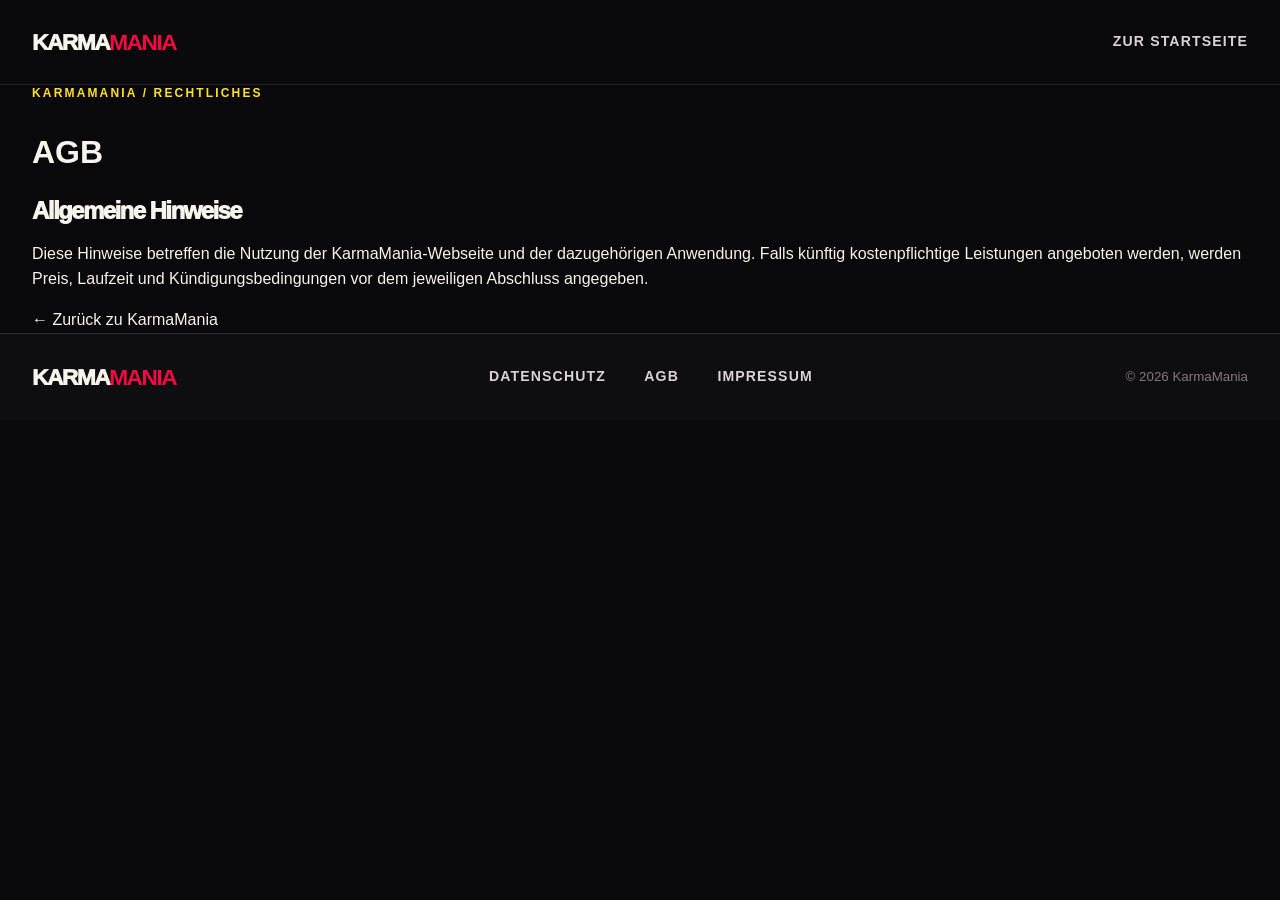
==== agb.html @ b48d5998 "Add KarmaMania agb.html page" ====
<!doctype html>
<html lang="de">
<head>
  <meta charset="utf-8">
  <meta name="viewport" content="width=device-width, initial-scale=1">
  <meta name="theme-color" content="#09090b">
  <meta name="description" content="AGB von KarmaMania.">
  <title>AGB – KarmaMania</title>
  <link rel="icon" type="image/webp" href="/assets/karmamania-mascot.webp">
  <link rel="stylesheet" href="/styles.css">
</head>
<body>
  <a class="skip" href="#inhalt">Zum Inhalt springen</a>
  <header class="site-header"><div class="shell header-inner"><a class="wordmark" href="/"><span>KARMA</span><strong>MANIA</strong></a><nav aria-label="Hauptnavigation"><a href="/">Zur Startseite</a></nav></div></header>
  <main class="legal-page shell" id="inhalt">
    <p class="eyebrow">KARMAMANIA / RECHTLICHES</p>
    <h1>AGB</h1>
    <div class="legal-card"><h2>Allgemeine Hinweise</h2><p>Diese Hinweise betreffen die Nutzung der KarmaMania-Webseite und der dazugehörigen Anwendung. Falls künftig kostenpflichtige Leistungen angeboten werden, werden Preis, Laufzeit und Kündigungsbedingungen vor dem jeweiligen Abschluss angegeben.</p></div>
    <a class="legal-back" href="/">← Zurück zu KarmaMania</a>
  </main>
  <footer class="site-footer"><div class="shell footer-inner"><a class="wordmark" href="/"><span>KARMA</span><strong>MANIA</strong></a><nav class="footer-links" aria-label="Rechtliches"><a href="/datenschutz.html">Datenschutz</a><a href="/agb.html">AGB</a><a href="/impressum.html">Impressum</a></nav><small>© 2026 KarmaMania</small></div></footer>
</body>
</html>
---- styles.css ----
:root{color-scheme:dark;--bg:#09090b;--panel:#121217;--line:#303039;--white:#f7f3ed;--muted:#bcb8bb;--red:#f10b43;--yellow:#ffe02b}
*{box-sizing:border-box}html{scroll-behavior:smooth}body{margin:0;background:var(--bg);color:var(--white);font-family:Arial,Helvetica,sans-serif;line-height:1.55}a{color:inherit;text-decoration:none}a:focus-visible{outline:3px solid var(--yellow);outline-offset:5px}h1,h2,h3,p{margin-top:0}img{max-width:100%;height:auto}.shell{width:min(1280px,calc(100% - 64px));margin-inline:auto}.skip{position:absolute;left:-9999px;top:8px;z-index:9;background:var(--yellow);color:#111;padding:8px 14px}.skip:focus{left:12px}.site-header{position:relative;z-index:2;border-bottom:1px solid #ffffff1a}.header-inner{min-height:84px;display:flex;align-items:center;justify-content:space-between;gap:32px}.wordmark{font-weight:1000;letter-spacing:-.065em;font-size:1.42rem;line-height:1}.wordmark span{color:var(--white)}.wordmark strong{color:var(--red)}nav{display:flex;gap:clamp(18px,3vw,42px);font-size:.88rem;font-weight:700;text-transform:uppercase;letter-spacing:.08em}nav a{color:#d8d4d5;transition:color .2s}nav a:hover{color:var(--yellow)}.hero{min-height:min(760px,calc(100svh - 84px));display:grid;grid-template-columns:1.05fr .95fr;align-items:center;gap:8px;position:relative;padding-block:64px 82px}.hero-copy{position:relative;z-index:1}.eyebrow{color:var(--yellow);font-size:.75rem;letter-spacing:.18em;font-weight:900;line-height:1.4;margin-bottom:26px}.pulse{display:inline-block;width:9px;height:9px;border-radius:50%;background:var(--red);box-shadow:0 0 16px var(--red);margin-right:11px}.hero h1,h2{font-weight:1000;letter-spacing:-.065em;line-height:.98}.hero h1{font-size:clamp(3.45rem,6.25vw,6.55rem);margin-bottom:30px;white-space:nowrap}.hero h1 em{font-style:normal;color:var(--red);text-shadow:0 0 30px #f10b4344}.hero-lead{font-size:clamp(1.02rem,1.5vw,1.26rem);max-width:510px;color:#d2ced0;line-height:1.65}.hero-actions{display:flex;flex-wrap:wrap;align-items:center;gap:20px;margin-top:36px}.button{display:inline-flex;align-items:center;justify-content:center;gap:26px;padding:16px 24px;min-height:58px;border-radius:9px;font-weight:800}.button.primary{background:var(--red);color:white;box-shadow:0 16px 44px #f10b432b;transition:transform .2s,box-shadow .2s}.button.primary:hover{transform:translateY(-3px);box-shadow:0 20px 48px #f10b4355}.availability{font-size:.84rem;color:#a9a3a5}.hero-art{position:relative;display:grid;place-items:center;min-width:0}.hero-art img{position:relative;display:block;width:min(100%,640px);filter:drop-shadow(0 22px 45px #000);transform:rotate(-3deg)}.halo-glow{position:absolute;inset:15% 10%;background:radial-gradient(circle,#ed0b4335,transparent 68%);filter:blur(50px)}.hero-index{position:absolute;left:0;bottom:25px;font-size:.7rem;letter-spacing:.2em;color:#777078}.ticker{border-top:1px solid var(--line);border-bottom:1px solid var(--line);background:#101013}.ticker-inner{display:flex;align-items:center;justify-content:space-between;gap:18px;min-height:132px}.ticker p{margin:0;display:flex;align-items:baseline;gap:15px}.ticker strong{font-size:clamp(1.6rem,2.5vw,2.5rem);font-weight:1000;color:var(--yellow);letter-spacing:-.07em}.ticker span{color:#c4bfc2;font-size:.84rem;text-transform:uppercase;letter-spacing:.08em;font-weight:700}.ticker-cross{font-size:1.3rem!important;color:var(--red)!important}.section{padding-block:126px}.section-heading h2{font-size:clamp(3.3rem,5.6vw,5.8rem);margin-bottom:22px}.section-heading h2 span{color:var(--red)}.section-heading>p:last-child{font-size:1.08rem;color:#bcb7ba;max-width:580px;line-height:1.7}.how .section-heading{max-width:730px}.steps{display:grid;grid-template-columns:repeat(3,1fr);gap:14px;margin-top:60px}.steps article{background:var(--panel);border:1px solid var(--line);border-radius:14px;padding:35px 31px 38px;min-height:262px}.step-number{display:block;color:var(--red);font-size:.87rem;font-weight:900;letter-spacing:.15em;margin-bottom:50px}.steps h3{font-size:1.42rem;letter-spacing:-.035em;margin-bottom:12px}.steps p{color:#bcb7ba;margin:0;line-height:1.65}.question-section{background:linear-gradient(145deg,#181015,#0c0a0d 60%);border-block:1px solid #ffffff16}.question-layout{display:grid;grid-template-columns: .8fr 1.2fr;gap:9%;padding-block:125px}.question-intro{align-self:start;position:sticky;top:40px}.question-stack{display:grid;gap:15px}.question-card{border:1px solid #f10b4355;background:#1a1116;border-radius:14px;padding:30px 34px;box-shadow:inset 4px 0 var(--red)}.question-card span{color:var(--yellow);font-size:.72rem;font-weight:900;letter-spacing:.16em}.question-card h3{font-size:clamp(1.4rem,2.3vw,2.05rem);line-height:1.23;letter-spacing:-.035em;margin:23px 0 18px}.question-card p{color:#b8afb3;font-size:.9rem;margin:0}.privacy{display:grid;grid-template-columns:160px 1fr;gap:50px;align-items:center;max-width:1000px}.privacy-icon{width:132px;height:132px;border:2px solid var(--yellow);border-radius:50%;display:grid;place-items:center;font-size:5rem;color:var(--yellow);box-shadow:0 0 70px #ffe02b19}.privacy h2{font-size:clamp(2.7rem,4.5vw,4.7rem)}.privacy p:last-child{color:#bbb5b8;line-height:1.75;max-width:680px;font-size:1.06rem}.site-footer{border-top:1px solid var(--line);background:#0e0d10}.footer-inner{display:flex;align-items:center;justify-content:space-between;gap:25px;padding-block:32px}.footer-inner p{margin:0;color:#afa9ae;font-size:.9rem}.footer-inner small{color:#827b80}
@media(max-width:900px){.hero{grid-template-columns:1fr;gap:0;padding-top:65px}.hero h1{white-space:normal}.hero-art{margin-top:15px}.hero-art img{max-width:520px}.hero-index{display:none}.question-layout{grid-template-columns:1fr;gap:36px}.question-intro{position:static}.privacy{grid-template-columns:110px 1fr;gap:28px}.privacy-icon{width:100px;height:100px;font-size:4rem}.ticker-inner{flex-wrap:wrap;justify-content:center;padding-block:24px}.ticker-cross{display:none}.ticker p{min-width:200px;justify-content:center}}
@media(max-width:600px){.shell{width:min(100% - 36px,1280px)}.header-inner{min-height:70px}.wordmark{font-size:1.2rem}nav{gap:15px;font-size:.68rem;letter-spacing:0}nav a:nth-child(3){display:none}.hero{padding-top:56px;padding-bottom:55px;min-height:unset}.hero h1{font-size:clamp(3.15rem,11.3vw,4.7rem)}.hero-lead{font-size:1.03rem}.hero-art img{width:min(100%,450px)}.hero-actions{gap:16px}.availability{font-size:.82rem}.ticker-inner{display:grid;grid-template-columns:1fr 1fr;gap:18px}.ticker p{min-width:0;display:block;text-align:left}.ticker strong,.ticker span{display:block}.ticker p:last-child{grid-column:1/-1}.section{padding-block:83px}.section-heading h2{font-size:clamp(3rem,10vw,4.4rem)}.steps{grid-template-columns:1fr;margin-top:40px}.steps article{min-height:unset;padding:26px}.step-number{margin-bottom:20px}.question-layout{padding-block:83px}.question-card{padding:25px}.privacy{grid-template-columns:1fr;gap:22px}.privacy-icon{width:80px;height:80px;font-size:3.5rem}.footer-inner{display:block}.footer-inner p{margin:17px 0}}
@media(prefers-reduced-motion:reduce){html{scroll-behavior:auto}*,*:before,*:after{transition:none!important;animation:none!important}}
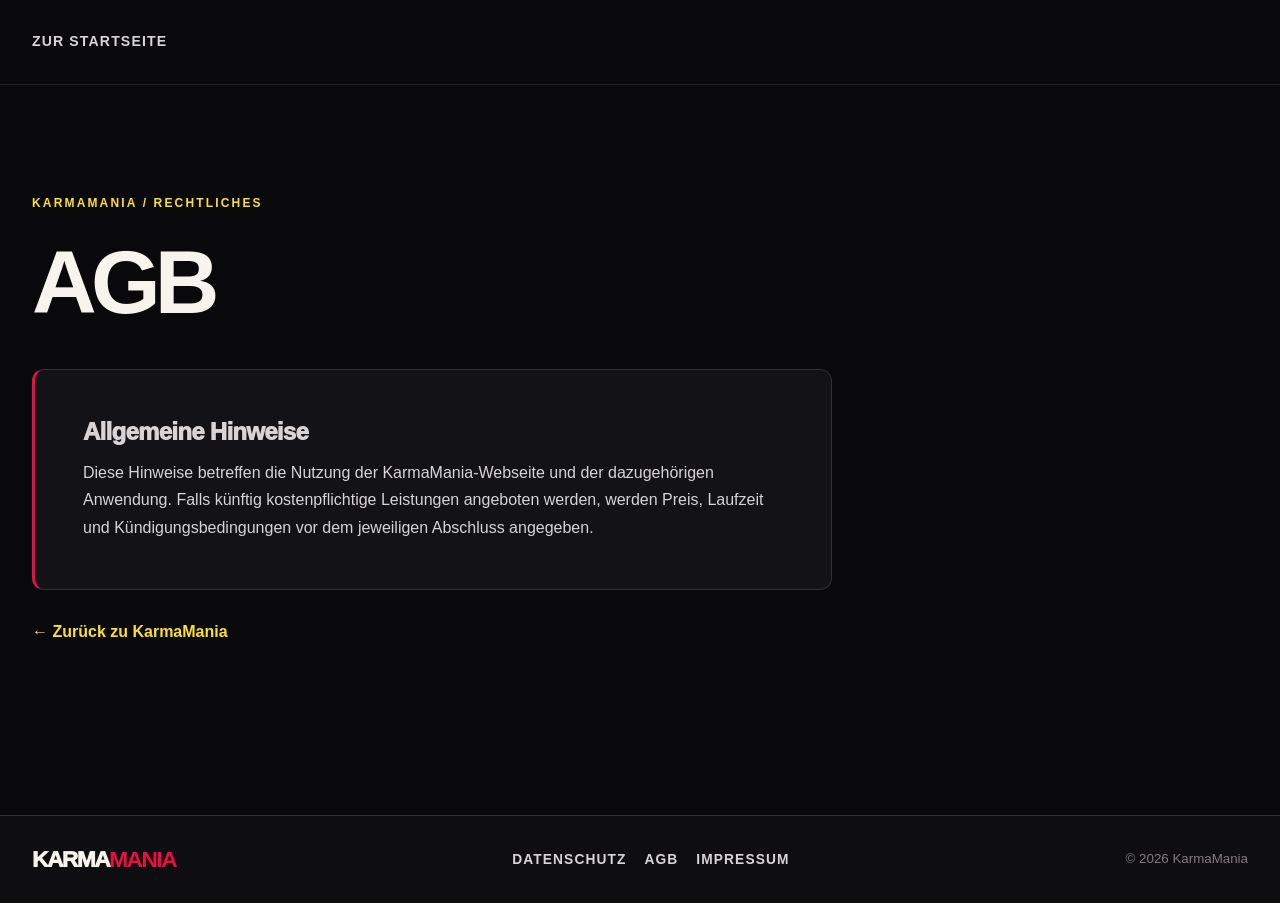
==== commit a70c41e0: "Remove top header wordmark from agb.html" ====
--- a/agb.html
+++ b/agb.html
@@ -11,7 +11,7 @@
 </head>
 <body>
   <a class="skip" href="#inhalt">Zum Inhalt springen</a>
-  <header class="site-header"><div class="shell header-inner"><a class="wordmark" href="/"><span>KARMA</span><strong>MANIA</strong></a><nav aria-label="Hauptnavigation"><a href="/">Zur Startseite</a></nav></div></header>
+  <header class="site-header"><div class="shell header-inner"><nav aria-label="Hauptnavigation"><a href="/">Zur Startseite</a></nav></div></header>
   <main class="legal-page shell" id="inhalt">
     <p class="eyebrow">KARMAMANIA / RECHTLICHES</p>
     <h1>AGB</h1>
--- a/styles.css
+++ b/styles.css
@@ -1,5 +1,9 @@
 :root{color-scheme:dark;--bg:#09090b;--panel:#121217;--line:#303039;--white:#f7f3ed;--muted:#bcb8bb;--red:#f10b43;--yellow:#ffe02b}
-*{box-sizing:border-box}html{scroll-behavior:smooth}body{margin:0;background:var(--bg);color:var(--white);font-family:Arial,Helvetica,sans-serif;line-height:1.55}a{color:inherit;text-decoration:none}a:focus-visible{outline:3px solid var(--yellow);outline-offset:5px}h1,h2,h3,p{margin-top:0}img{max-width:100%;height:auto}.shell{width:min(1280px,calc(100% - 64px));margin-inline:auto}.skip{position:absolute;left:-9999px;top:8px;z-index:9;background:var(--yellow);color:#111;padding:8px 14px}.skip:focus{left:12px}.site-header{position:relative;z-index:2;border-bottom:1px solid #ffffff1a}.header-inner{min-height:84px;display:flex;align-items:center;justify-content:space-between;gap:32px}.wordmark{font-weight:1000;letter-spacing:-.065em;font-size:1.42rem;line-height:1}.wordmark span{color:var(--white)}.wordmark strong{color:var(--red)}nav{display:flex;gap:clamp(18px,3vw,42px);font-size:.88rem;font-weight:700;text-transform:uppercase;letter-spacing:.08em}nav a{color:#d8d4d5;transition:color .2s}nav a:hover{color:var(--yellow)}.hero{min-height:min(760px,calc(100svh - 84px));display:grid;grid-template-columns:1.05fr .95fr;align-items:center;gap:8px;position:relative;padding-block:64px 82px}.hero-copy{position:relative;z-index:1}.eyebrow{color:var(--yellow);font-size:.75rem;letter-spacing:.18em;font-weight:900;line-height:1.4;margin-bottom:26px}.pulse{display:inline-block;width:9px;height:9px;border-radius:50%;background:var(--red);box-shadow:0 0 16px var(--red);margin-right:11px}.hero h1,h2{font-weight:1000;letter-spacing:-.065em;line-height:.98}.hero h1{font-size:clamp(3.45rem,6.25vw,6.55rem);margin-bottom:30px;white-space:nowrap}.hero h1 em{font-style:normal;color:var(--red);text-shadow:0 0 30px #f10b4344}.hero-lead{font-size:clamp(1.02rem,1.5vw,1.26rem);max-width:510px;color:#d2ced0;line-height:1.65}.hero-actions{display:flex;flex-wrap:wrap;align-items:center;gap:20px;margin-top:36px}.button{display:inline-flex;align-items:center;justify-content:center;gap:26px;padding:16px 24px;min-height:58px;border-radius:9px;font-weight:800}.button.primary{background:var(--red);color:white;box-shadow:0 16px 44px #f10b432b;transition:transform .2s,box-shadow .2s}.button.primary:hover{transform:translateY(-3px);box-shadow:0 20px 48px #f10b4355}.availability{font-size:.84rem;color:#a9a3a5}.hero-art{position:relative;display:grid;place-items:center;min-width:0}.hero-art img{position:relative;display:block;width:min(100%,640px);filter:drop-shadow(0 22px 45px #000);transform:rotate(-3deg)}.halo-glow{position:absolute;inset:15% 10%;background:radial-gradient(circle,#ed0b4335,transparent 68%);filter:blur(50px)}.hero-index{position:absolute;left:0;bottom:25px;font-size:.7rem;letter-spacing:.2em;color:#777078}.ticker{border-top:1px solid var(--line);border-bottom:1px solid var(--line);background:#101013}.ticker-inner{display:flex;align-items:center;justify-content:space-between;gap:18px;min-height:132px}.ticker p{margin:0;display:flex;align-items:baseline;gap:15px}.ticker strong{font-size:clamp(1.6rem,2.5vw,2.5rem);font-weight:1000;color:var(--yellow);letter-spacing:-.07em}.ticker span{color:#c4bfc2;font-size:.84rem;text-transform:uppercase;letter-spacing:.08em;font-weight:700}.ticker-cross{font-size:1.3rem!important;color:var(--red)!important}.section{padding-block:126px}.section-heading h2{font-size:clamp(3.3rem,5.6vw,5.8rem);margin-bottom:22px}.section-heading h2 span{color:var(--red)}.section-heading>p:last-child{font-size:1.08rem;color:#bcb7ba;max-width:580px;line-height:1.7}.how .section-heading{max-width:730px}.steps{display:grid;grid-template-columns:repeat(3,1fr);gap:14px;margin-top:60px}.steps article{background:var(--panel);border:1px solid var(--line);border-radius:14px;padding:35px 31px 38px;min-height:262px}.step-number{display:block;color:var(--red);font-size:.87rem;font-weight:900;letter-spacing:.15em;margin-bottom:50px}.steps h3{font-size:1.42rem;letter-spacing:-.035em;margin-bottom:12px}.steps p{color:#bcb7ba;margin:0;line-height:1.65}.question-section{background:linear-gradient(145deg,#181015,#0c0a0d 60%);border-block:1px solid #ffffff16}.question-layout{display:grid;grid-template-columns: .8fr 1.2fr;gap:9%;padding-block:125px}.question-intro{align-self:start;position:sticky;top:40px}.question-stack{display:grid;gap:15px}.question-card{border:1px solid #f10b4355;background:#1a1116;border-radius:14px;padding:30px 34px;box-shadow:inset 4px 0 var(--red)}.question-card span{color:var(--yellow);font-size:.72rem;font-weight:900;letter-spacing:.16em}.question-card h3{font-size:clamp(1.4rem,2.3vw,2.05rem);line-height:1.23;letter-spacing:-.035em;margin:23px 0 18px}.question-card p{color:#b8afb3;font-size:.9rem;margin:0}.privacy{display:grid;grid-template-columns:160px 1fr;gap:50px;align-items:center;max-width:1000px}.privacy-icon{width:132px;height:132px;border:2px solid var(--yellow);border-radius:50%;display:grid;place-items:center;font-size:5rem;color:var(--yellow);box-shadow:0 0 70px #ffe02b19}.privacy h2{font-size:clamp(2.7rem,4.5vw,4.7rem)}.privacy p:last-child{color:#bbb5b8;line-height:1.75;max-width:680px;font-size:1.06rem}.site-footer{border-top:1px solid var(--line);background:#0e0d10}.footer-inner{display:flex;align-items:center;justify-content:space-between;gap:25px;padding-block:32px}.footer-inner p{margin:0;color:#afa9ae;font-size:.9rem}.footer-inner small{color:#827b80}
+*{box-sizing:border-box}html{scroll-behavior:smooth}body{margin:0;background:var(--bg);color:var(--white);font-family:Arial,Helvetica,sans-serif;line-height:1.55}a{color:inherit;text-decoration:none}a:focus-visible{outline:3px solid var(--yellow);outline-offset:5px}h1,h2,h3,p{margin-top:0}img{max-width:100%;height:auto}.shell{width:min(1280px,calc(100% - 64px));margin-inline:auto}.skip{position:absolute;left:-9999px;top:8px;z-index:9;background:var(--yellow);color:#111;padding:8px 14px}.skip:focus{left:12px}.site-header{position:relative;z-index:2;border-bottom:1px solid #ffffff1a}.header-inner{min-height:84px;display:flex;align-items:center;justify-content:space-between;gap:32px}.wordmark{font-weight:1000;letter-spacing:-.065em;font-size:1.42rem;line-height:1}.wordmark span{color:var(--white)}.wordmark strong{color:var(--red)}nav{display:flex;gap:clamp(18px,3vw,42px);font-size:.88rem;font-weight:700;text-transform:uppercase;letter-spacing:.08em}nav a{color:#d8d4d5;transition:color .2s}nav a:hover{color:var(--yellow)}.hero{min-height:min(760px,calc(100svh - 84px));display:grid;grid-template-columns:1.05fr .95fr;align-items:center;gap:8px;position:relative;padding-block:64px 82px}.hero-copy{position:relative;z-index:1}.eyebrow{color:var(--yellow);font-size:.75rem;letter-spacing:.18em;font-weight:900;line-height:1.4;margin-bottom:26px}.pulse{display:inline-block;width:9px;height:9px;border-radius:50%;background:var(--red);box-shadow:0 0 16px var(--red);margin-right:11px}.hero h1,h2{font-weight:1000;letter-spacing:-.065em;line-height:.98}.hero h1{font-size:clamp(3.45rem,6.25vw,6.55rem);margin-bottom:30px;white-space:nowrap}.hero h1 em{font-style:normal;color:var(--red);text-shadow:0 0 30px #f10b4344}.hero-lead{font-size:clamp(1.02rem,1.5vw,1.26rem);max-width:510px;color:#d2ced0;line-height:1.65}.hero-actions{display:flex;flex-wrap:wrap;align-items:center;gap:20px;margin-top:36px}.button{display:inline-flex;align-items:center;justify-content:center;gap:26px;padding:16px 24px;min-height:58px;border-radius:9px;font-weight:800}.button.primary{background:var(--red);color:white;box-shadow:0 16px 44px #f10b432b;transition:transform .2s,box-shadow .2s}.button.primary:hover{transform:translateY(-3px);box-shadow:0 20px 48px #f10b4355}.availability{font-size:.84rem;color:#a9a3a5}.hero-art{position:relative;display:grid;place-items:center;min-width:0}.hero-art img{position:relative;display:block;width:min(100%,640px);filter:drop-shadow(0 22px 45px #000);transform:rotate(-3deg);animation:karma-float 7s ease-in-out infinite}.halo-glow{position:absolute;inset:15% 10%;background:radial-gradient(circle,#ed0b4335,transparent 68%);filter:blur(50px)}.hero-index{position:absolute;left:0;bottom:25px;font-size:.7rem;letter-spacing:.2em;color:#777078}.ticker{border-top:1px solid var(--line);border-bottom:1px solid var(--line);background:#101013}.ticker-inner{display:flex;align-items:center;justify-content:space-between;gap:18px;min-height:132px}.ticker p{margin:0;display:flex;align-items:baseline;gap:15px}.ticker strong{font-size:clamp(1.6rem,2.5vw,2.5rem);font-weight:1000;color:var(--yellow);letter-spacing:-.07em}.ticker span{color:#c4bfc2;font-size:.84rem;text-transform:uppercase;letter-spacing:.08em;font-weight:700}.ticker-cross{font-size:1.3rem!important;color:var(--red)!important}.section{padding-block:126px}.section-heading h2{font-size:clamp(3.3rem,5.6vw,5.8rem);margin-bottom:22px}.section-heading h2 span{color:var(--red)}.section-heading>p:last-child{font-size:1.08rem;color:#bcb7ba;max-width:580px;line-height:1.7}.how .section-heading{max-width:730px}.steps{display:grid;grid-template-columns:repeat(3,1fr);gap:14px;margin-top:60px}.steps article{background:var(--panel);border:1px solid var(--line);border-radius:14px;padding:35px 31px 38px;min-height:262px}.step-number{display:block;color:var(--red);font-size:.87rem;font-weight:900;letter-spacing:.15em;margin-bottom:50px}.steps h3{font-size:1.42rem;letter-spacing:-.035em;margin-bottom:12px}.steps p{color:#bcb7ba;margin:0;line-height:1.65}.question-section{background:linear-gradient(145deg,#181015,#0c0a0d 60%);border-block:1px solid #ffffff16}.question-layout{display:grid;grid-template-columns: .8fr 1.2fr;gap:9%;padding-block:125px}.question-intro{align-self:start;position:sticky;top:40px}.question-stack{display:grid;gap:15px}.question-card{border:1px solid #f10b4355;background:#1a1116;border-radius:14px;padding:30px 34px;box-shadow:inset 4px 0 var(--red)}.question-card span{color:var(--yellow);font-size:.72rem;font-weight:900;letter-spacing:.16em}.question-card h3{font-size:clamp(1.4rem,2.3vw,2.05rem);line-height:1.23;letter-spacing:-.035em;margin:23px 0 18px}.question-card p{color:#b8afb3;font-size:.9rem;margin:0}.privacy{display:grid;grid-template-columns:160px 1fr;gap:50px;align-items:center;max-width:1000px}.privacy-icon{width:132px;height:132px;border:2px solid var(--yellow);border-radius:50%;display:grid;place-items:center;font-size:5rem;color:var(--yellow);box-shadow:0 0 70px #ffe02b19}.privacy h2{font-size:clamp(2.7rem,4.5vw,4.7rem)}.privacy p:last-child{color:#bbb5b8;line-height:1.75;max-width:680px;font-size:1.06rem}.site-footer{border-top:1px solid var(--line);background:#0e0d10}.footer-inner{display:flex;align-items:center;justify-content:space-between;gap:25px;padding-block:32px}.footer-inner p{margin:0;color:#afa9ae;font-size:.9rem}.footer-inner small{color:#827b80}
 @media(max-width:900px){.hero{grid-template-columns:1fr;gap:0;padding-top:65px}.hero h1{white-space:normal}.hero-art{margin-top:15px}.hero-art img{max-width:520px}.hero-index{display:none}.question-layout{grid-template-columns:1fr;gap:36px}.question-intro{position:static}.privacy{grid-template-columns:110px 1fr;gap:28px}.privacy-icon{width:100px;height:100px;font-size:4rem}.ticker-inner{flex-wrap:wrap;justify-content:center;padding-block:24px}.ticker-cross{display:none}.ticker p{min-width:200px;justify-content:center}}
 @media(max-width:600px){.shell{width:min(100% - 36px,1280px)}.header-inner{min-height:70px}.wordmark{font-size:1.2rem}nav{gap:15px;font-size:.68rem;letter-spacing:0}nav a:nth-child(3){display:none}.hero{padding-top:56px;padding-bottom:55px;min-height:unset}.hero h1{font-size:clamp(3.15rem,11.3vw,4.7rem)}.hero-lead{font-size:1.03rem}.hero-art img{width:min(100%,450px)}.hero-actions{gap:16px}.availability{font-size:.82rem}.ticker-inner{display:grid;grid-template-columns:1fr 1fr;gap:18px}.ticker p{min-width:0;display:block;text-align:left}.ticker strong,.ticker span{display:block}.ticker p:last-child{grid-column:1/-1}.section{padding-block:83px}.section-heading h2{font-size:clamp(3rem,10vw,4.4rem)}.steps{grid-template-columns:1fr;margin-top:40px}.steps article{min-height:unset;padding:26px}.step-number{margin-bottom:20px}.question-layout{padding-block:83px}.question-card{padding:25px}.privacy{grid-template-columns:1fr;gap:22px}.privacy-icon{width:80px;height:80px;font-size:3.5rem}.footer-inner{display:block}.footer-inner p{margin:17px 0}}
 @media(prefers-reduced-motion:reduce){html{scroll-behavior:auto}*,*:before,*:after{transition:none!important;animation:none!important}}
+
+.footer-links{display:flex;flex-wrap:wrap;gap:18px;font-size:.86rem;font-weight:700}.footer-links a:hover,.legal-back:hover,.legal-card a:hover{color:var(--yellow)}.legal-page{min-height:calc(100svh - 170px);padding-block:clamp(64px,9vw,110px)}.legal-page h1{font-size:clamp(3.5rem,7vw,6rem);margin:0 0 42px;line-height:1;letter-spacing:-.065em}.legal-card{max-width:800px;background:var(--panel);border:1px solid var(--line);border-left:3px solid var(--red);border-radius:12px;padding:clamp(28px,4vw,48px);color:#d8d4d5;line-height:1.7}.legal-card h2{font-size:1.5rem;line-height:1.2;letter-spacing:-.03em;margin:0 0 12px}.legal-card h2:not(:first-child){margin-top:34px}.legal-card p:last-child{margin-bottom:0}.legal-card address{font-style:normal;margin:0 0 28px}.legal-card a{text-decoration:underline;text-underline-offset:3px}.legal-back{display:inline-block;margin-top:30px;color:var(--yellow);font-weight:700}@media(max-width:600px){.footer-links{margin-top:15px}}
+
+@keyframes karma-float{0%,100%{transform:translateY(3px) rotate(-3deg)}50%{transform:translateY(-3px) rotate(-3deg)}}
